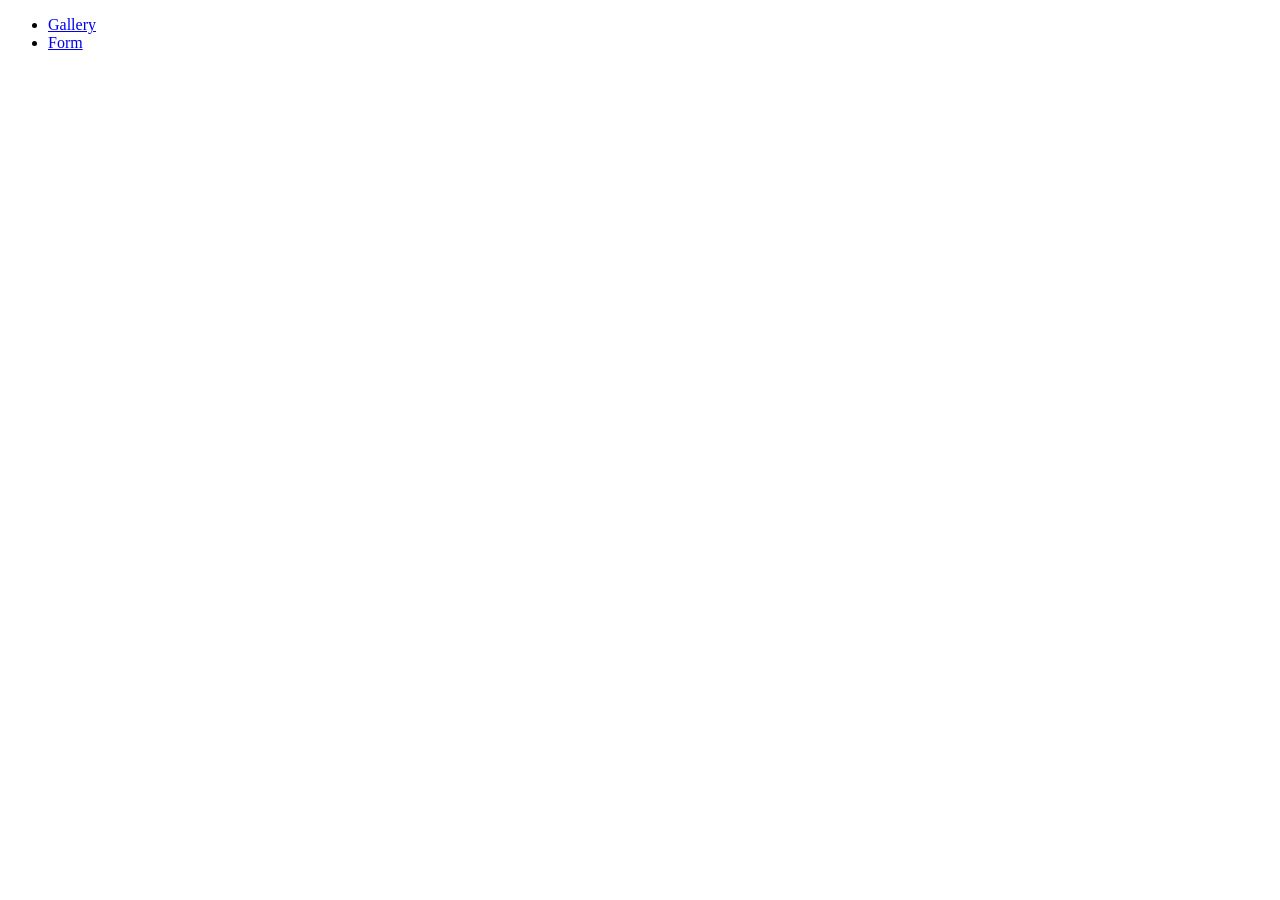
==== index.html @ 761fc3c7 "Deploying to gh-pages from @ illia-lukianov/goit-js-hw-10@76218d8daf3ab1c294cd90b149dd9d9e9728f217 🚀" ====
<!DOCTYPE html>
<html lang="en">
  <head>
    <meta charset="UTF-8" />
    <link rel="icon" type="image/svg+xml" href="/goit-js-hw-09/favicon.svg" />
    <meta name="viewport" content="width=device-width, initial-scale=1.0" />
    <title>Vanilla App Template</title>
    <link rel="stylesheet" crossorigin href="/goit-js-hw-09/assets/styles-Dw53H_wR.css">
  </head>
  <body>
    <ul>
      <li><a href="./1-gallery.html">Gallery</a></li>
      <li><a href="./2-form.html">Form</a></li>
    </ul>
  </body>
</html>
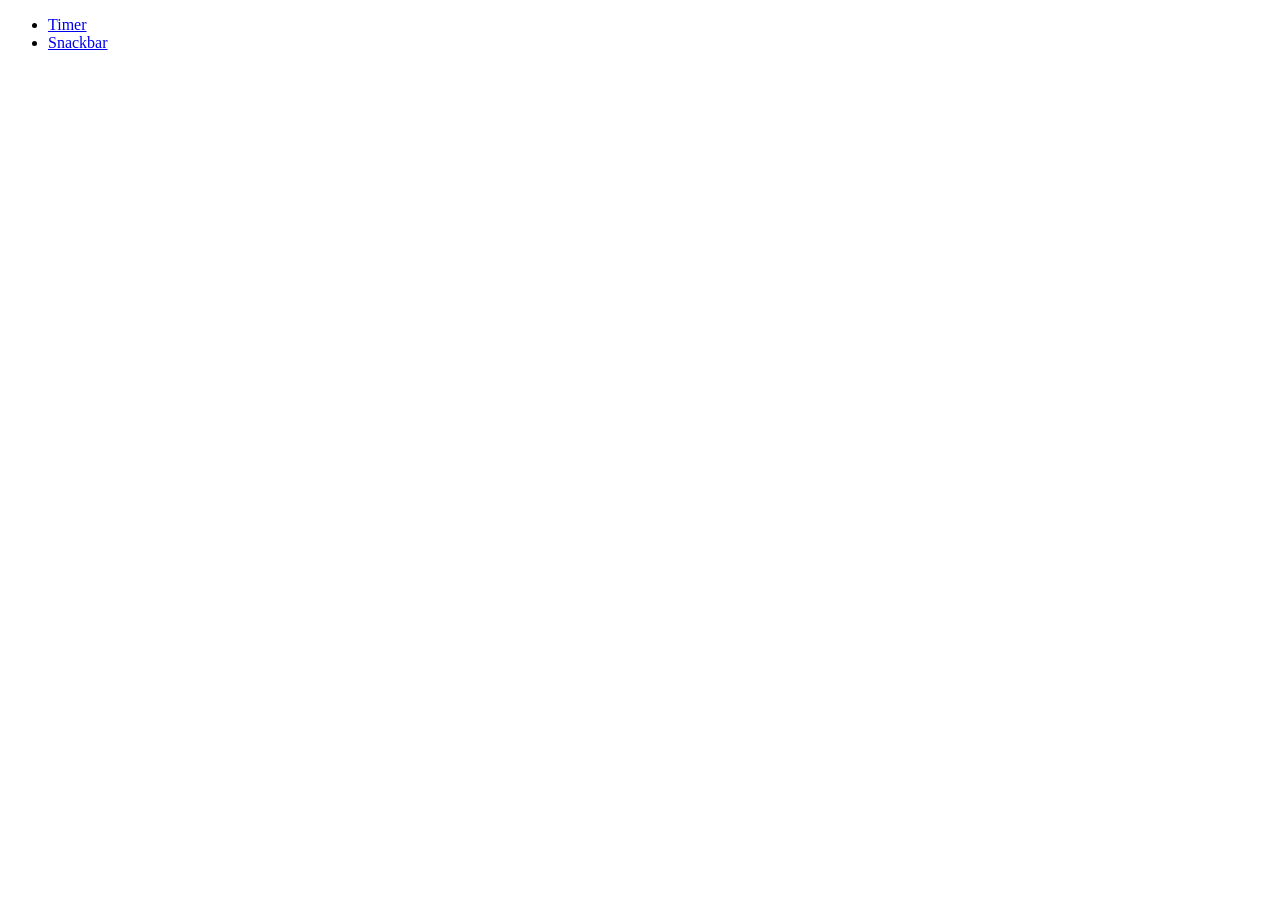
==== commit 103fe49a: "Deploying to gh-pages from @ illia-lukianov/goit-js-hw-10@06b250066f62162bd40291b301554d5d1f35e732 🚀" ====
--- a/index.html
+++ b/index.html
@@ -5,12 +5,12 @@
     <link rel="icon" type="image/svg+xml" href="/goit-js-hw-09/favicon.svg" />
     <meta name="viewport" content="width=device-width, initial-scale=1.0" />
     <title>Vanilla App Template</title>
-    <link rel="stylesheet" crossorigin href="/goit-js-hw-09/assets/styles-Dw53H_wR.css">
+    <link rel="stylesheet" crossorigin href="/goit-js-hw-09/assets/styles-Bj86_6dt.css">
   </head>
   <body>
     <ul>
-      <li><a href="./1-gallery.html">Gallery</a></li>
-      <li><a href="./2-form.html">Form</a></li>
+      <li><a href="./1-timer.html">Timer</a></li>
+      <li><a href="./2-snackbar.html">Snackbar</a></li>
     </ul>
   </body>
 </html>
